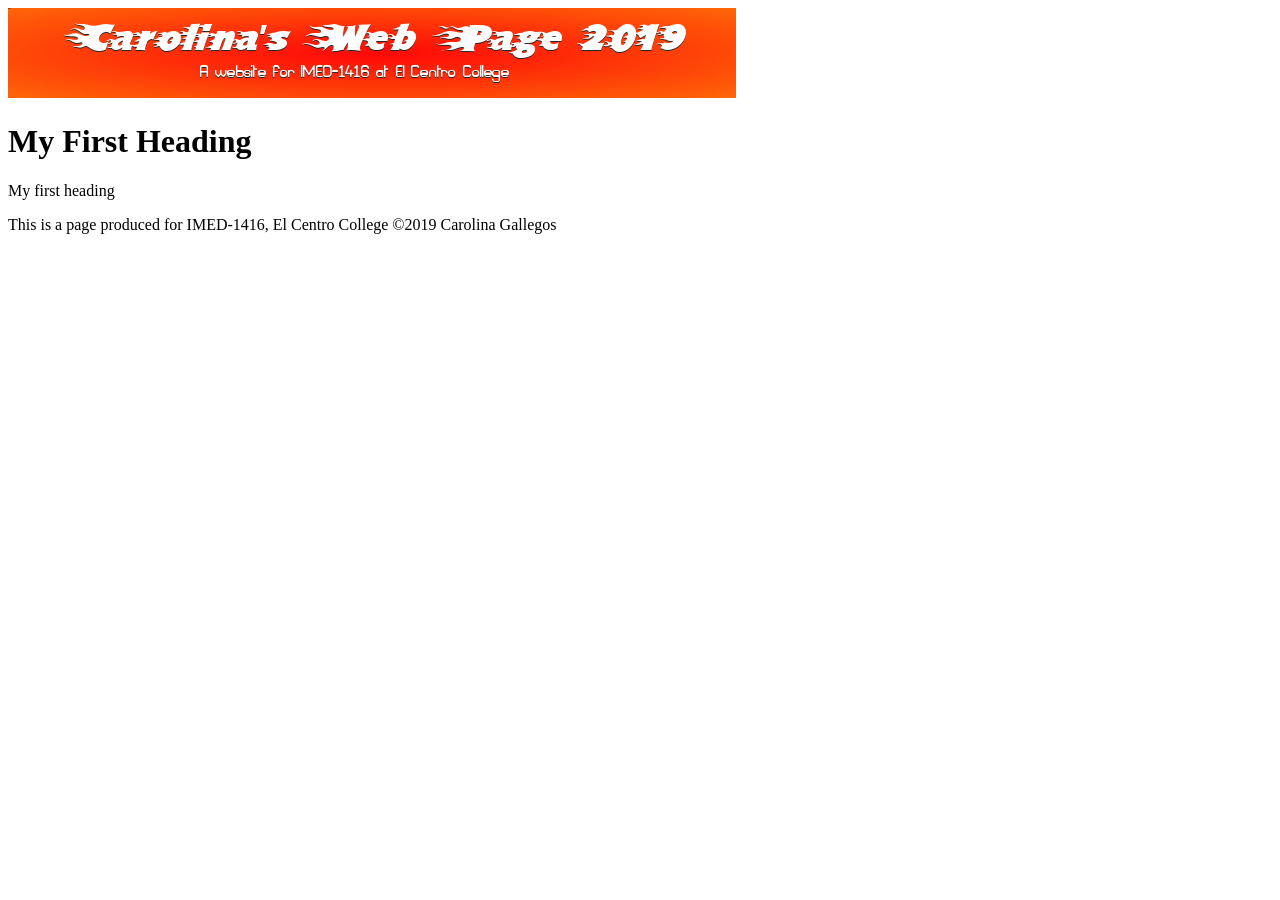
==== index.html @ ddfbdded "Update index.html" ====
<!DOCTYPE html>
<html>
<head>
<title>Page Title</title>
</head>
<body>

  <header>
    <img src="banner.jpg" alt="Carolina's Page" height="90" width="728">
  </header>
  
<h1>My First Heading</h1>
<p>My first heading</p>

  <footer>
    <p>This is a page produced for IMED-1416, El Centro College &copy;2019 Carolina Gallegos</p>
  </footer>
    
</body>
</html>
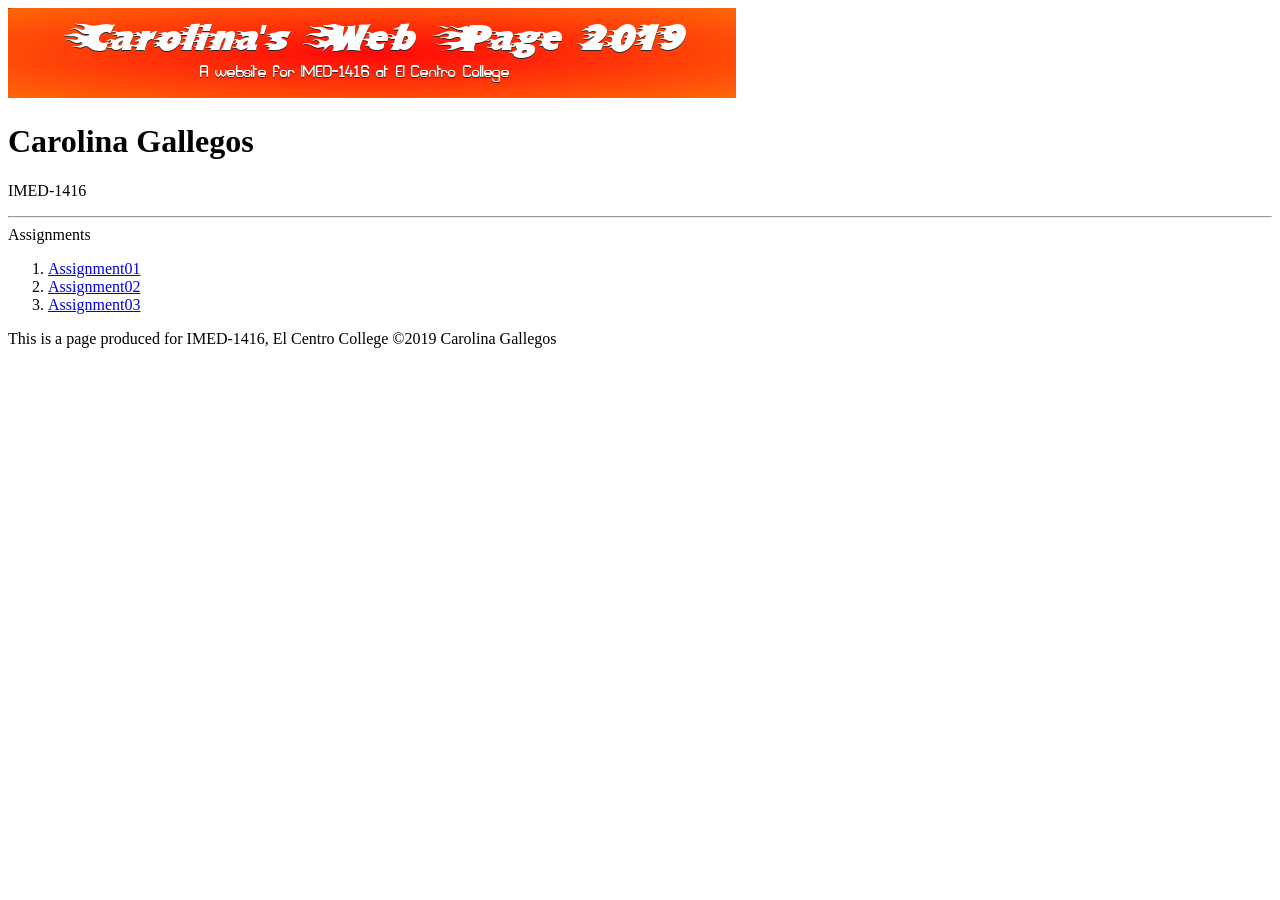
==== commit a40efd46: "Update index.html" ====
--- a/index.html
+++ b/index.html
@@ -9,9 +9,19 @@
     <img src="banner.jpg" alt="Carolina's Page" height="90" width="728">
   </header>
   
-<h1>My First Heading</h1>
-<p>My first heading</p>
+<h1>Carolina Gallegos</h1>
+<p>IMED-1416</p>
 
+  <hr
+      
+      <h2>Assignments</h2>
+  
+  <ol>
+    <li><a href="/week03/assignment01.html">Assignment01</a></li>
+    <li><a href="/week03/assignment02.html">Assignment02</a></li>
+    <li><a href="/week04/assignment03.html">Assignment03</a></li>
+  </ol>
+  
   <footer>
     <p>This is a page produced for IMED-1416, El Centro College &copy;2019 Carolina Gallegos</p>
   </footer>
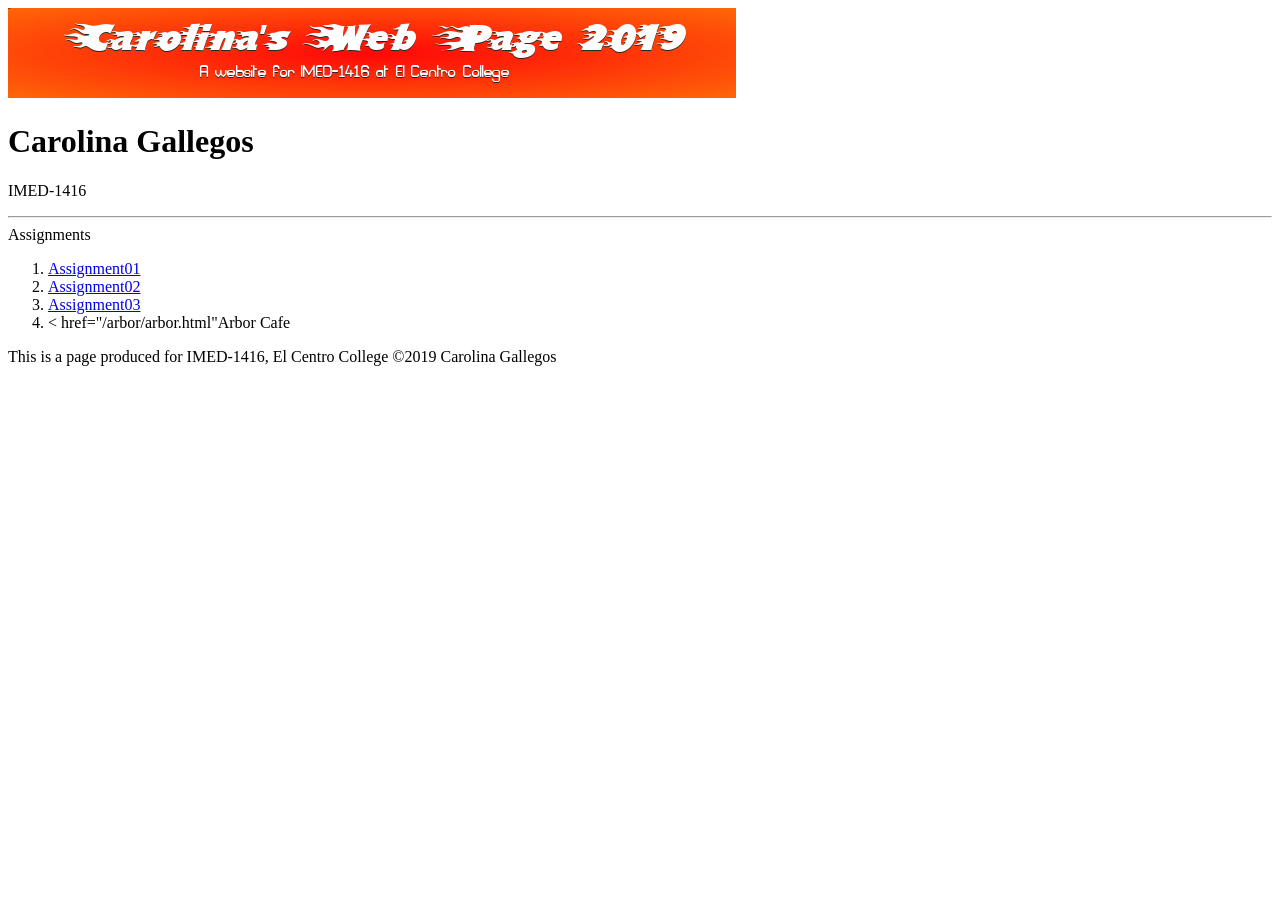
==== commit 5375f5de: "Update index.html" ====
--- a/index.html
+++ b/index.html
@@ -20,6 +20,7 @@
     <li><a href="/week03/assignment01.html">Assignment01</a></li>
     <li><a href="/week03/assignment02.html">Assignment02</a></li>
     <li><a href="/week04/assignment03.html">Assignment03</a></li>
+    <li>< href="/arbor/arbor.html"Arbor Cafe</a></li>
   </ol>
   
   <footer>
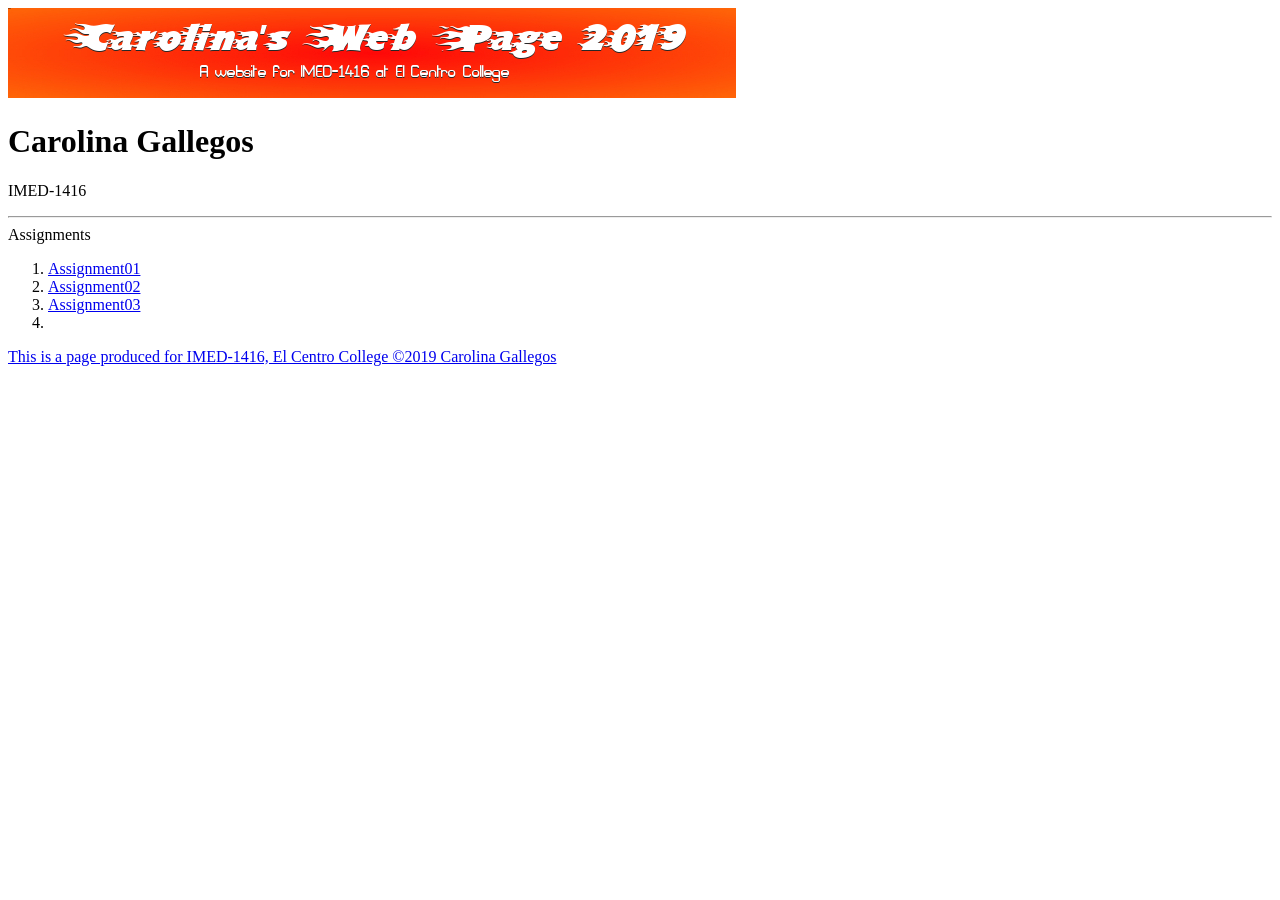
==== commit 7b39b4c0: "Update index.html" ====
--- a/index.html
+++ b/index.html
@@ -20,7 +20,7 @@
     <li><a href="/week03/assignment01.html">Assignment01</a></li>
     <li><a href="/week03/assignment02.html">Assignment02</a></li>
     <li><a href="/week04/assignment03.html">Assignment03</a></li>
-    <li>< href="/arbor/arbor.html"Arbor Cafe</a></li>
+    <li><a href="/arbor/arbor.html"Arbor Cafe</a></li>
   </ol>
   
   <footer>
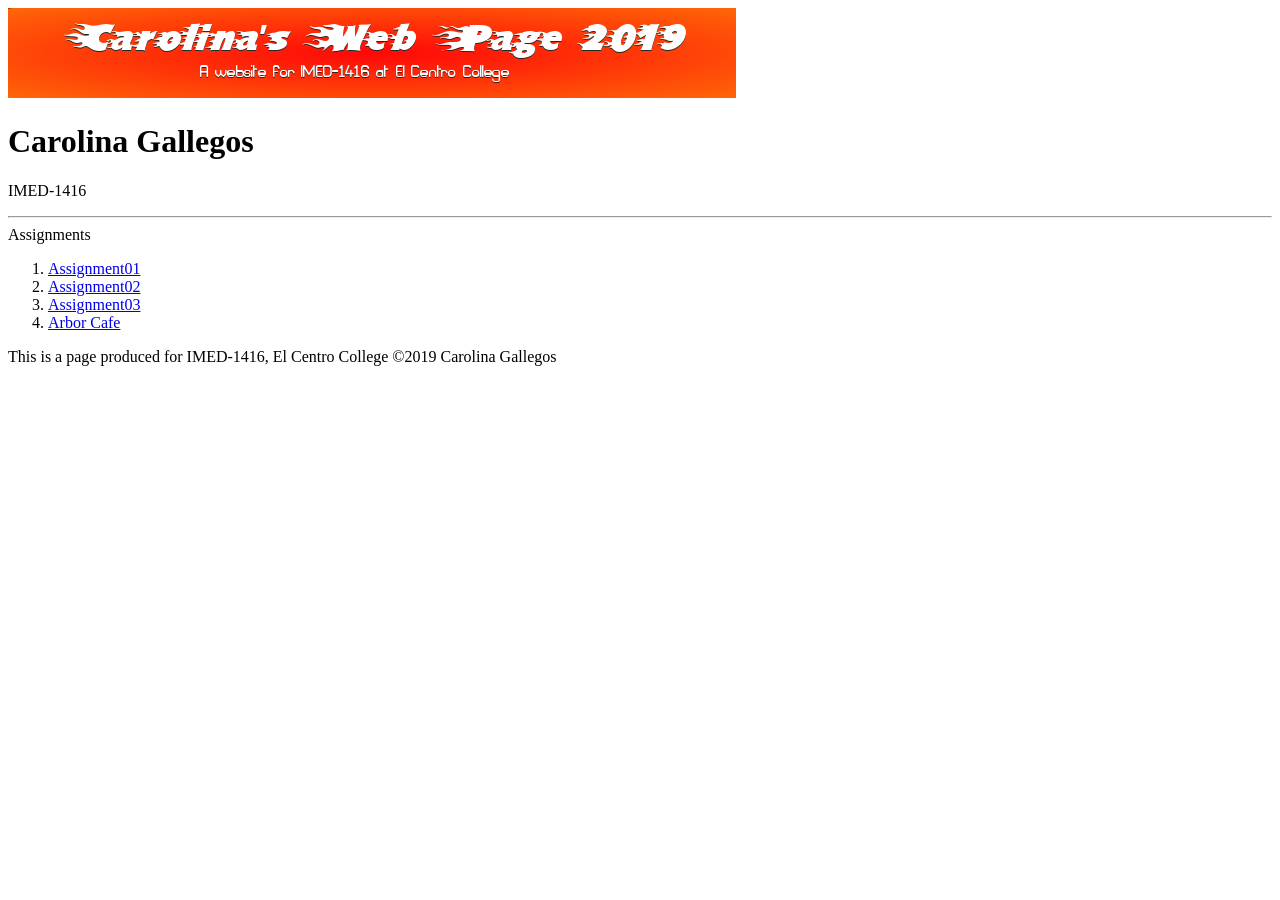
==== commit 6c6b4e41: "Update index.html" ====
--- a/index.html
+++ b/index.html
@@ -20,7 +20,7 @@
     <li><a href="/week03/assignment01.html">Assignment01</a></li>
     <li><a href="/week03/assignment02.html">Assignment02</a></li>
     <li><a href="/week04/assignment03.html">Assignment03</a></li>
-    <li><a href="/arbor/arbor.html"Arbor Cafe</a></li>
+    <li><a href="/arbor/arbor.html">Arbor Cafe</a></li>
   </ol>
   
   <footer>
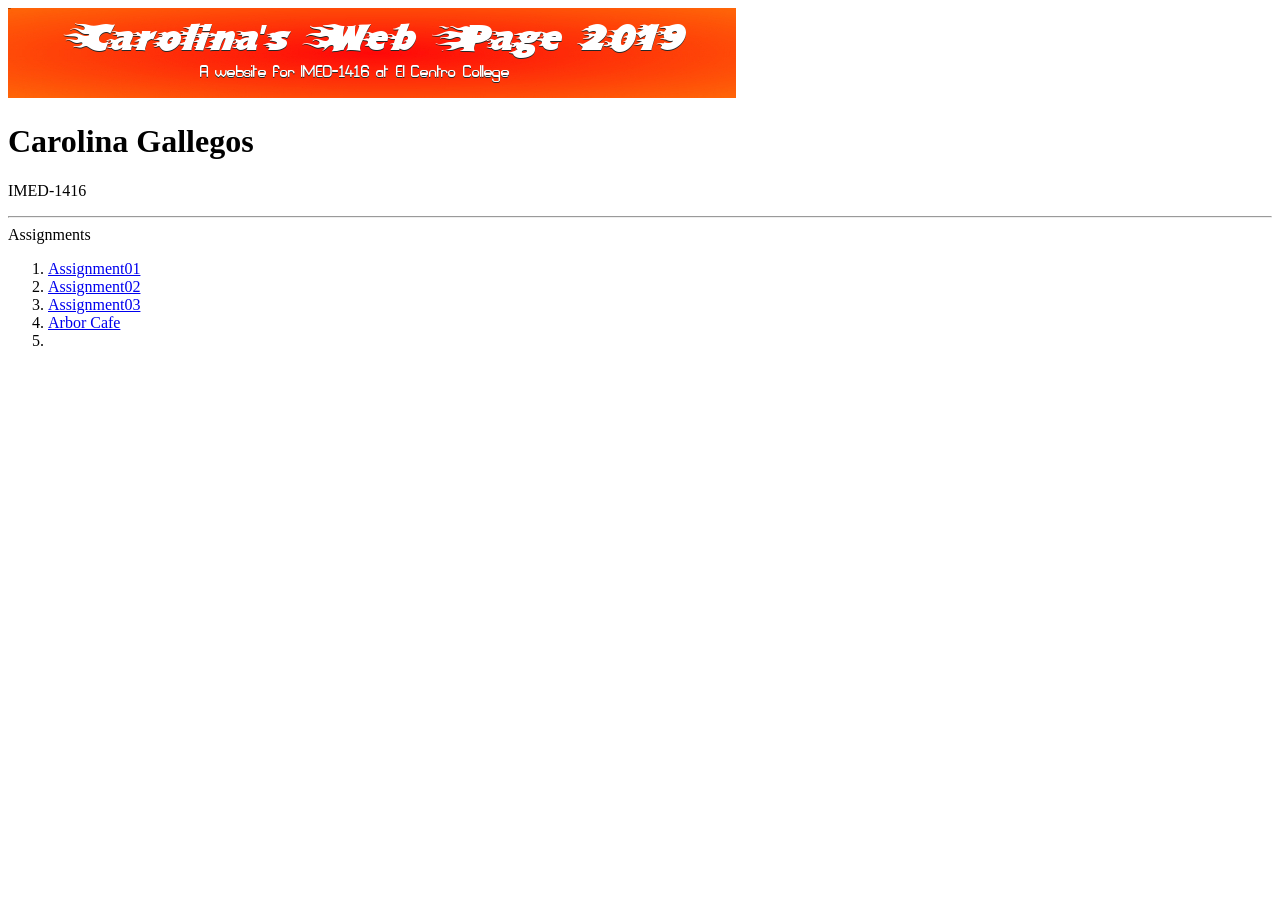
==== commit e7164954: "Update index.html" ====
--- a/index.html
+++ b/index.html
@@ -21,6 +21,7 @@
     <li><a href="/week03/assignment02.html">Assignment02</a></li>
     <li><a href="/week04/assignment03.html">Assignment03</a></li>
     <li><a href="/arbor/arbor.html">Arbor Cafe</a></li>
+    <li><a href="/final/</a></li>
   </ol>
   
   <footer>
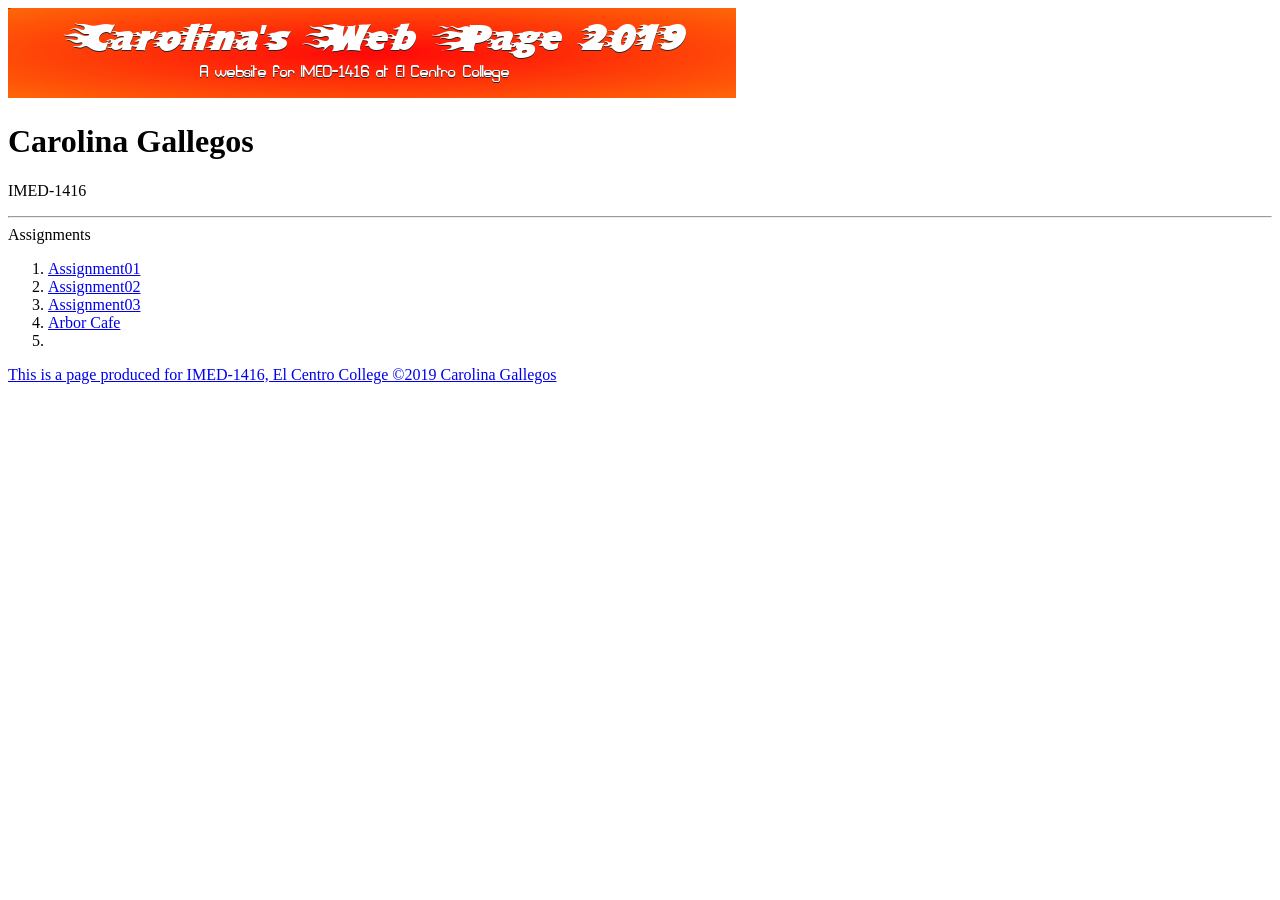
==== commit d4e3a860: "Update index.html" ====
--- a/index.html
+++ b/index.html
@@ -21,7 +21,7 @@
     <li><a href="/week03/assignment02.html">Assignment02</a></li>
     <li><a href="/week04/assignment03.html">Assignment03</a></li>
     <li><a href="/arbor/arbor.html">Arbor Cafe</a></li>
-    <li><a href="/final/</a></li>
+    <li><a href="/final/about.html"</a></li>
   </ol>
   
   <footer>
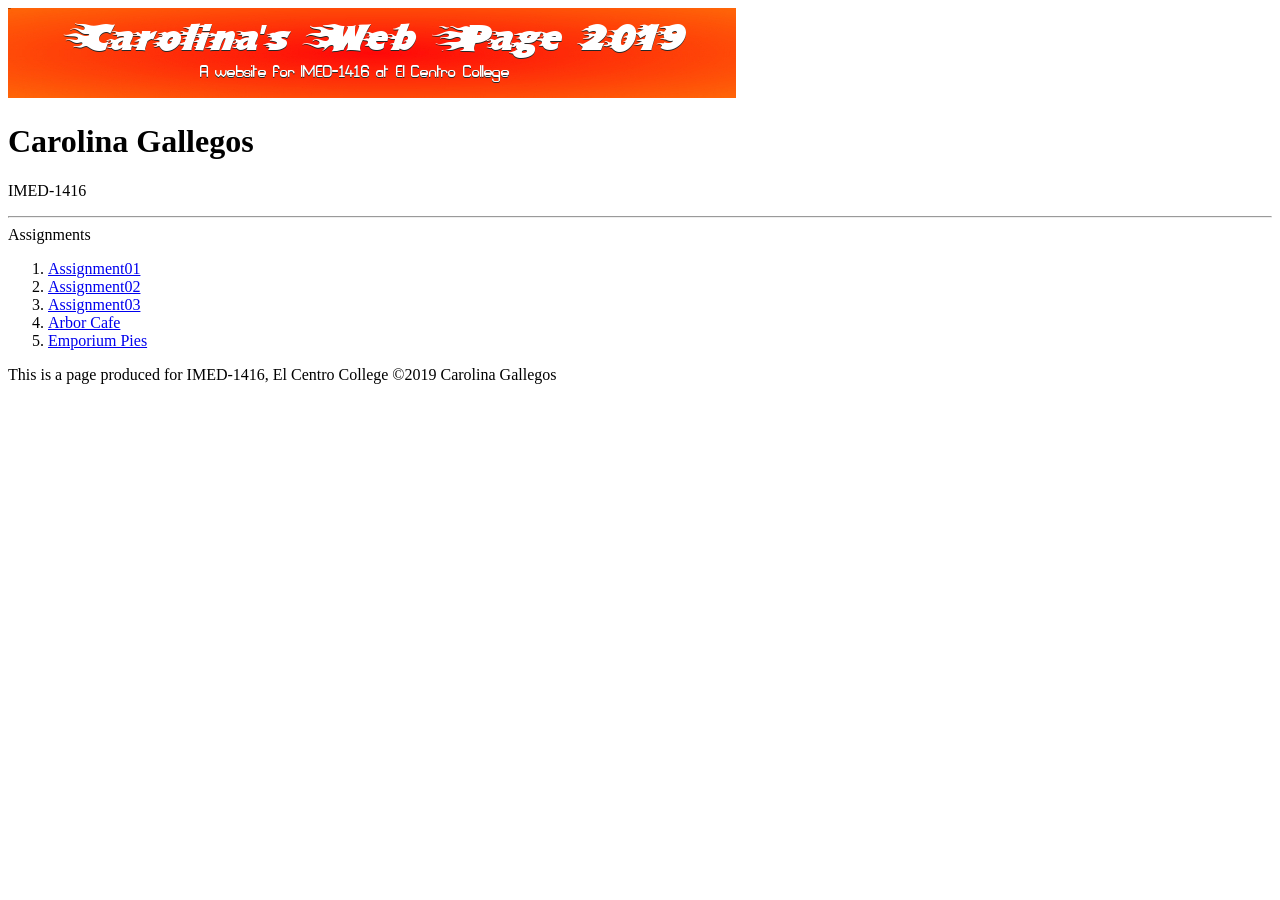
==== commit fbd51bd5: "Update index.html" ====
--- a/index.html
+++ b/index.html
@@ -21,7 +21,7 @@
     <li><a href="/week03/assignment02.html">Assignment02</a></li>
     <li><a href="/week04/assignment03.html">Assignment03</a></li>
     <li><a href="/arbor/arbor.html">Arbor Cafe</a></li>
-    <li><a href="/final/about.html"</a></li>
+    <li><a href="/final/index.html">Emporium Pies</a></li>
   </ol>
   
   <footer>
